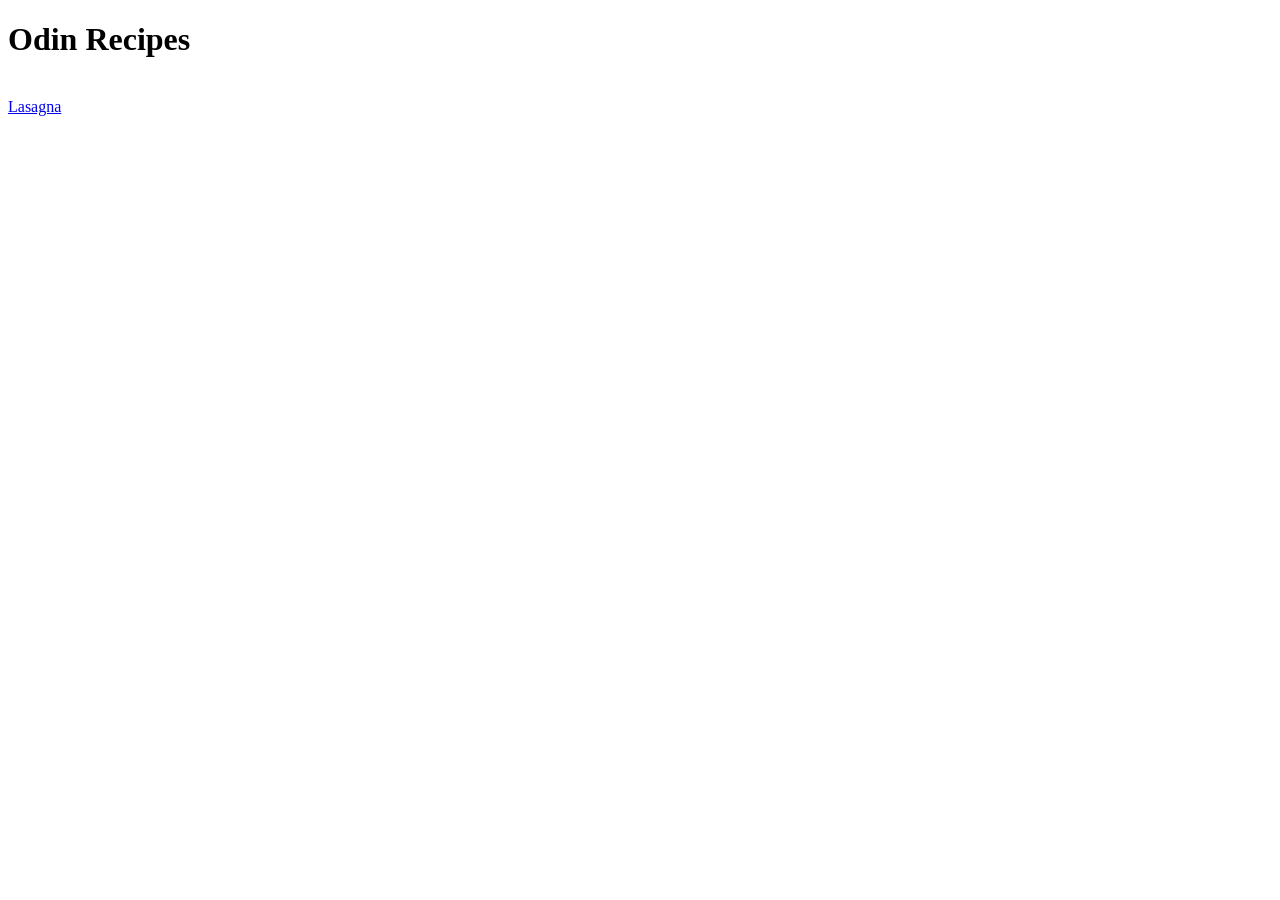
==== index.html @ a7c9c7c1 "Base for recipes homepage and first recipe added." ====
<!DOCTYPE html>
<html lang="en">
<head>
    <meta charset="UTF-8">
    <meta name="viewport" content="width=device-width, initial-scale=1.0">
    <title>Odin Recipes</title>
</head>
<body>
    <h1>Odin Recipes</h1>
    <br>
    <a href="./recipes/lasagna.html">Lasagna</a>
</body>
</html>
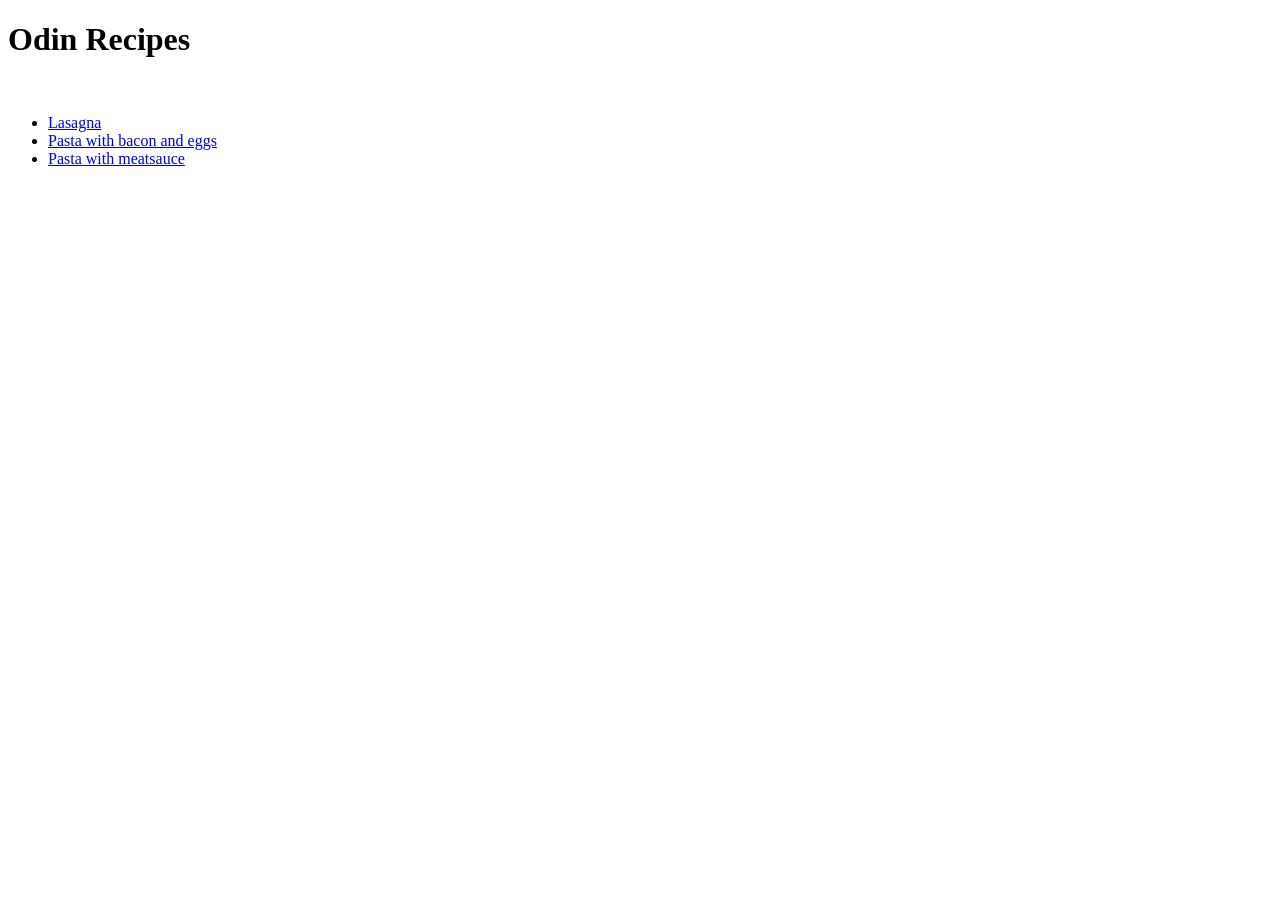
==== commit c205505d: "added new recipes to list" ====
--- a/index.html
+++ b/index.html
@@ -8,6 +8,11 @@
 <body>
     <h1>Odin Recipes</h1>
     <br>
-    <a href="./recipes/lasagna.html">Lasagna</a>
+    <ul>
+        <li><a href="./recipes/lasagna.html">Lasagna</a></li>
+        <li><a href="./recipes/pastabaconeggs.html">Pasta with bacon and eggs</a></li>
+        <li><a href="./recipes/pastawithmeatsauce.html">Pasta with meatsauce</a></li>
+    </ul>
+    
 </body>
 </html>
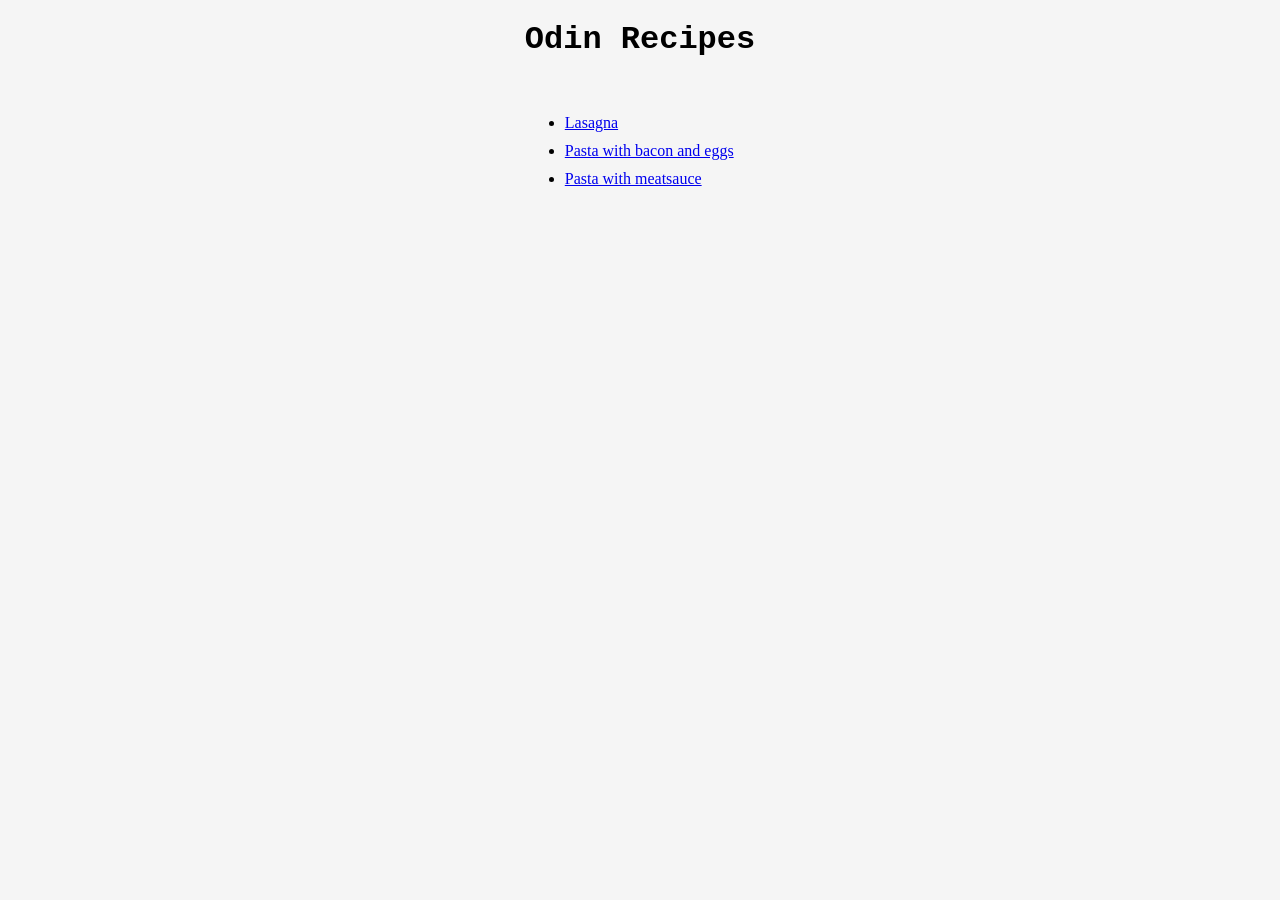
==== commit 2142b071: "added some css to make the page centered and a little warmer shade of white" ====
--- a/index.html
+++ b/index.html
@@ -4,6 +4,7 @@
     <meta charset="UTF-8">
     <meta name="viewport" content="width=device-width, initial-scale=1.0">
     <title>Odin Recipes</title>
+    <link rel="stylesheet" href="style.css">
 </head>
 <body>
     <h1>Odin Recipes</h1>
--- a/style.css
+++ b/style.css
@@ -0,0 +1,28 @@
+html {
+    background-color: whitesmoke;
+}
+body {
+    max-width: max-content;
+    margin: auto;
+    justify-content: center;
+    justify-self: center;
+    justify-items: center;
+}
+
+h1, h2, h3, h4 {
+    font-family: 'Courier New', Courier, monospace;
+}
+
+.nomarginpara{
+    margin: 0;
+}
+
+li {
+    margin-top: 10px;
+    max-width: 1000px;
+}
+
+.left-footer {
+    position: absolute;
+    margin-top: auto;
+}
